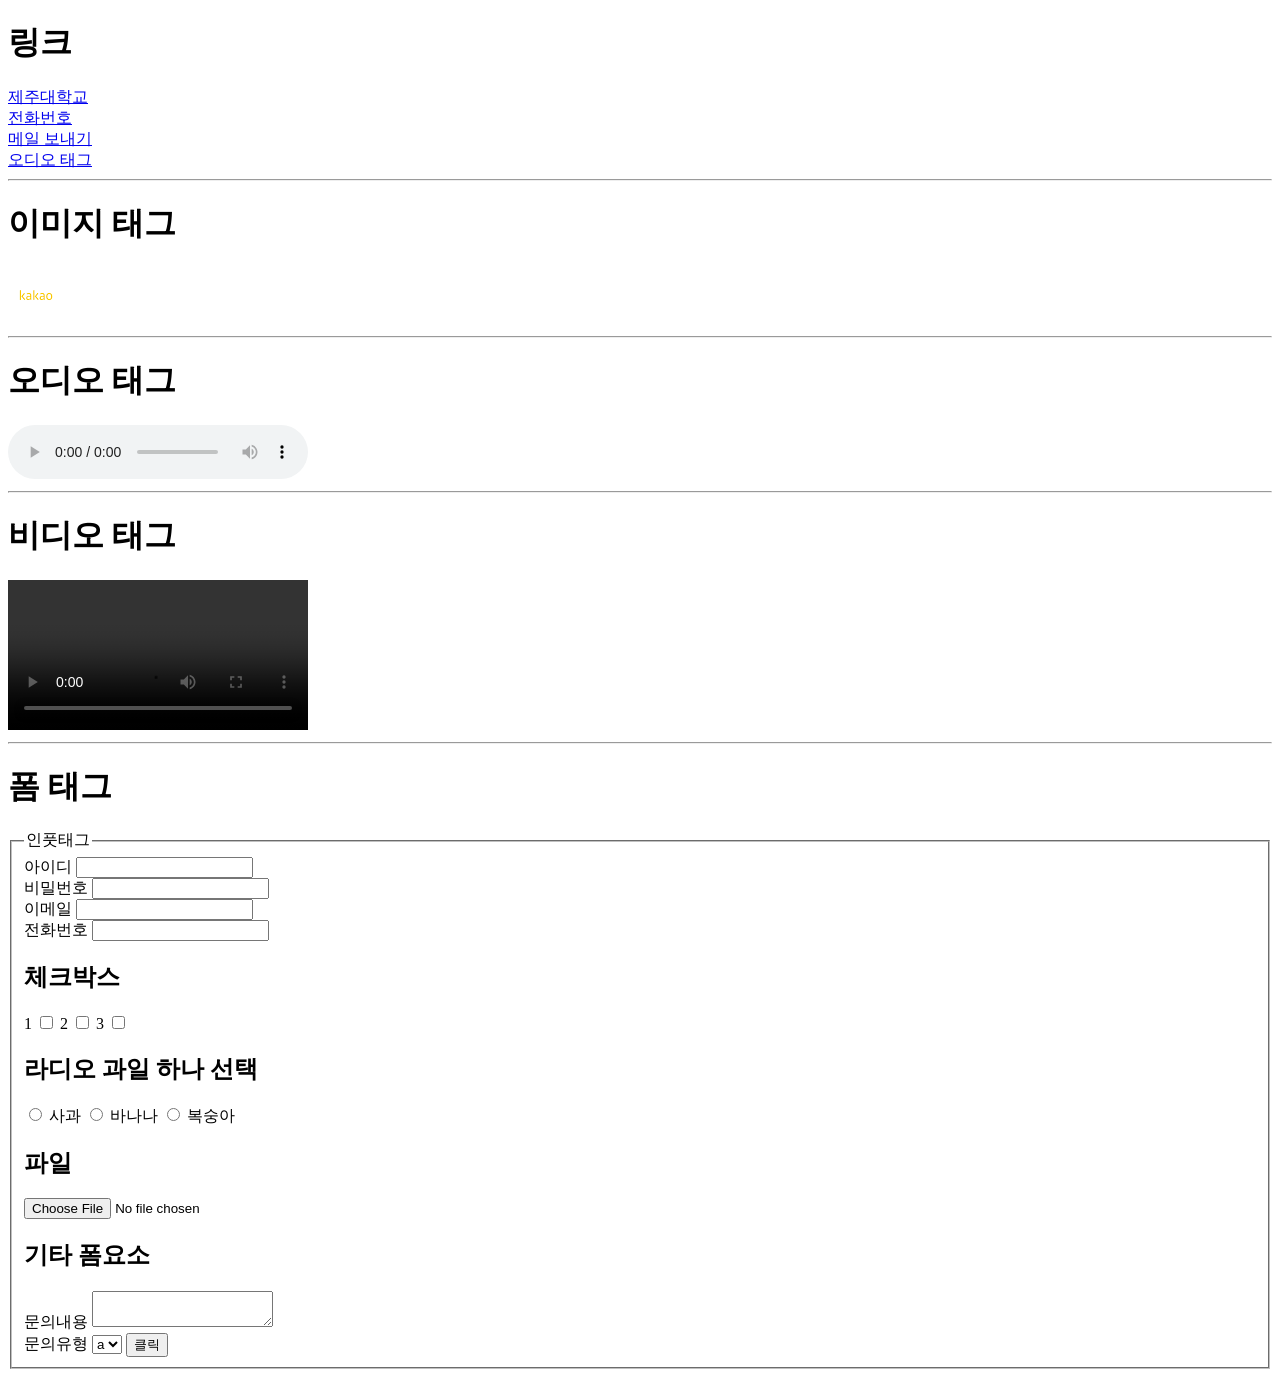
==== week3/index.html @ 30d03d24 "week3 assignment" ====
<!DOCTYPE html>
<html lang="en">
<head>
    <meta charset="UTF-8">
    <meta name="viewport" content="width=device-width, initial-scale=1.0">
    <title>3주차</title>

    <meta property="og:url" >

</head>
<body>
        <h1>링크</h1>
        <a href="https://jejunu.ac.kr/" target="_blank">제주대학교</a>
        <br> 
        <a href="tel:010-0000-0000">전화번호</a>
        <br>
        <a href="mailto:a@gmail.com">메일 보내기</a>
        <br>

        <a href="#1111">오디오 태그 </a>
        <br>

        <hr>
        <h1>이미지 태그</h1>
        <img src="[data-uri]" alt="카카오 이미지">
        <br>
        <hr>

        <h1 id="1111">오디오 태그</h1>
        <audio src="https://www.w3schools.com/html/horse.mp3" controls></audio>
        <hr>

        <h1>비디오 태그</h1>
        <video src="https://filesamples.com/samples/video/mp4/sample_1280x720_surfing_with_audio.mp4" controls></video>
        <hr>

        <h1>폼 태그</h1>
        <form>
            <fieldset>
                <legend>인풋태그</legend>
                <label for="id">아이디</label>
                <input type="text" id="id">
                <br>
                <label for="password">비밀번호</label>
                <input type="password" id="password">
                <br>
                <label for="email">이메일</label>
                <input type="email" id="email">
                <br>
                <label for="tel">전화번호</label>
                <input type="tel" id="tel">

                <h2>체크박스</h2>
                <label for="1">1</label>
                <input type="checkbox" id="1">
                <label for="2">2</label>
                <input type="checkbox" id="2">
                <label for="3">3</label>
                <input type="checkbox" id="3">

                <h2>라디오 과일 하나 선택</h2>
                <input type="radio" id="apple" name="fruits">
                <label for="apple">사과</label>
                
                <input type="radio" id="banana" name="fruits">
                <label for="banana">바나나</label>
                
                <input type="radio" id="peach" name="fruits">
                <label for="peach">복숭아</label>

                <h2>파일</h2>
                <input type="file" >
                
                <h2>기타 폼요소 </h2>
                <label for="textarea1">문의내용</label>
                <textarea name="textarea" id="textarea1"></textarea>
                <br>
                
                <label for="select1">문의유형</label>
                <select  id="select1">
                    <option value="a">a</option>
                    <option value="b">b</option>
                    <option value="c">c</option>
                </select>

                <button type="button">클릭</button>
            </fieldset>



        </form>



</body>
</html>
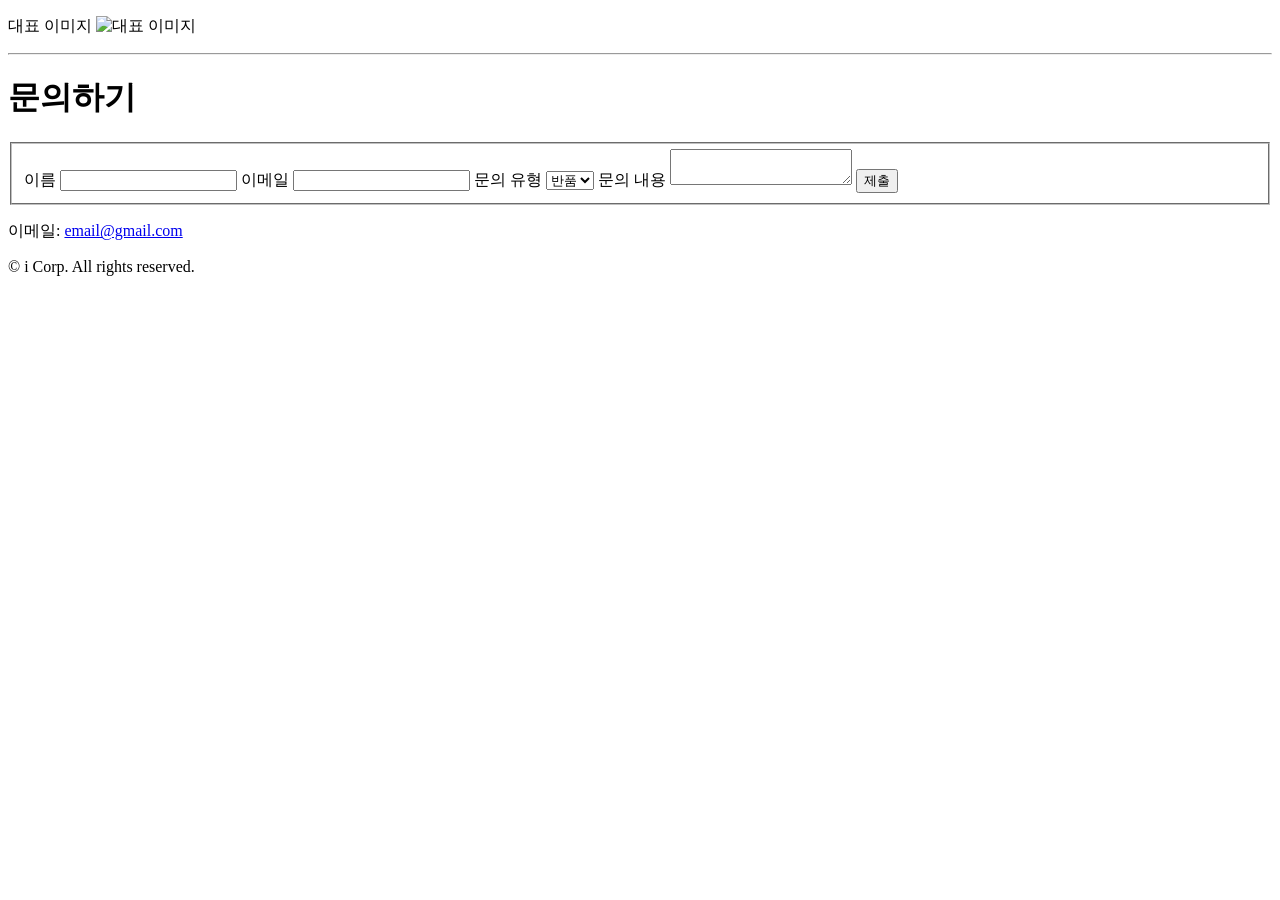
==== commit 53f56453: "name modified" ====
--- a/week3/index.html
+++ b/week3/index.html
@@ -1,96 +1,54 @@
-<!DOCTYPE html>
-<html lang="en">
-<head>
-    <meta charset="UTF-8">
-    <meta name="viewport" content="width=device-width, initial-scale=1.0">
-    <title>3주차</title>
+    <!DOCTYPE html>
+    <html lang="en">
+    <head>
+        <meta charset="UTF-8">
+        <meta name="viewport" content="width=device-width, initial-scale=1.0">
+        <title>문의하기</title>
+        
+        <meta name="description" content="문의 페이지">
+        <meta property="og:url" content="assignment.html">
+        <meta property="og:description" content="서비스센터 문의">
+        <meta property="og:title" content="문의하기">
+        
+    </head>
+    <body>
+        <header>
+            <p>대표 이미지
+                <img src="https://encrypted-tbn0.gstatic.com/images?q=tbn:ANd9GcRYB2Azhr_wSuP6QJVhikoSYkgi8cxY5_Z1suk2NkMTHA&s=10" 
+                width="50"
+                height="50"
+                alt="대표 이미지">
+            </p> 
+            
+            <hr>
+            <h1>문의하기</h1>
+        </header>
 
-    <meta property="og:url" >
-
-</head>
-<body>
-        <h1>링크</h1>
-        <a href="https://jejunu.ac.kr/" target="_blank">제주대학교</a>
-        <br> 
-        <a href="tel:010-0000-0000">전화번호</a>
-        <br>
-        <a href="mailto:a@gmail.com">메일 보내기</a>
-        <br>
-
-        <a href="#1111">오디오 태그 </a>
-        <br>
-
-        <hr>
-        <h1>이미지 태그</h1>
-        <img src="[data-uri]" alt="카카오 이미지">
-        <br>
-        <hr>
-
-        <h1 id="1111">오디오 태그</h1>
-        <audio src="https://www.w3schools.com/html/horse.mp3" controls></audio>
-        <hr>
-
-        <h1>비디오 태그</h1>
-        <video src="https://filesamples.com/samples/video/mp4/sample_1280x720_surfing_with_audio.mp4" controls></video>
-        <hr>
-
-        <h1>폼 태그</h1>
         <form>
             <fieldset>
-                <legend>인풋태그</legend>
-                <label for="id">아이디</label>
-                <input type="text" id="id">
-                <br>
-                <label for="password">비밀번호</label>
-                <input type="password" id="password">
-                <br>
-                <label for="email">이메일</label>
-                <input type="email" id="email">
-                <br>
-                <label for="tel">전화번호</label>
-                <input type="tel" id="tel">
+                <label for="text1">이름</label>
+                <input type="text" id="text1">
+                <label for="email1">이메일</label>
+                <input type="email" id="email1">
 
-                <h2>체크박스</h2>
-                <label for="1">1</label>
-                <input type="checkbox" id="1">
-                <label for="2">2</label>
-                <input type="checkbox" id="2">
-                <label for="3">3</label>
-                <input type="checkbox" id="3">
-
-                <h2>라디오 과일 하나 선택</h2>
-                <input type="radio" id="apple" name="fruits">
-                <label for="apple">사과</label>
-                
-                <input type="radio" id="banana" name="fruits">
-                <label for="banana">바나나</label>
-                
-                <input type="radio" id="peach" name="fruits">
-                <label for="peach">복숭아</label>
-
-                <h2>파일</h2>
-                <input type="file" >
-                
-                <h2>기타 폼요소 </h2>
-                <label for="textarea1">문의내용</label>
-                <textarea name="textarea" id="textarea1"></textarea>
-                <br>
-                
-                <label for="select1">문의유형</label>
-                <select  id="select1">
-                    <option value="a">a</option>
-                    <option value="b">b</option>
-                    <option value="c">c</option>
+                <label for="inq1">문의 유형</label>
+                <select name="inqType" id="inq1">
+                    <option value="a">반품</option>
+                    <option value="b">환불</option>
                 </select>
-
-                <button type="button">클릭</button>
+                <label for="inqContent">문의 내용</label>
+                <textarea name="inq2" id="inqContent"></textarea>
+                <button type="button">제출</button>
             </fieldset>
-
-
-
         </form>
 
 
-
-</body>
-</html>+        <footer>   
+            <p>
+                이메일:
+                <a href="email@gmail.com" id="email2">email@gmail.com</a>
+            </p>
+            <p>© i Corp. All rights reserved.</p>
+        </footer>
+    </body>
+    </html>
